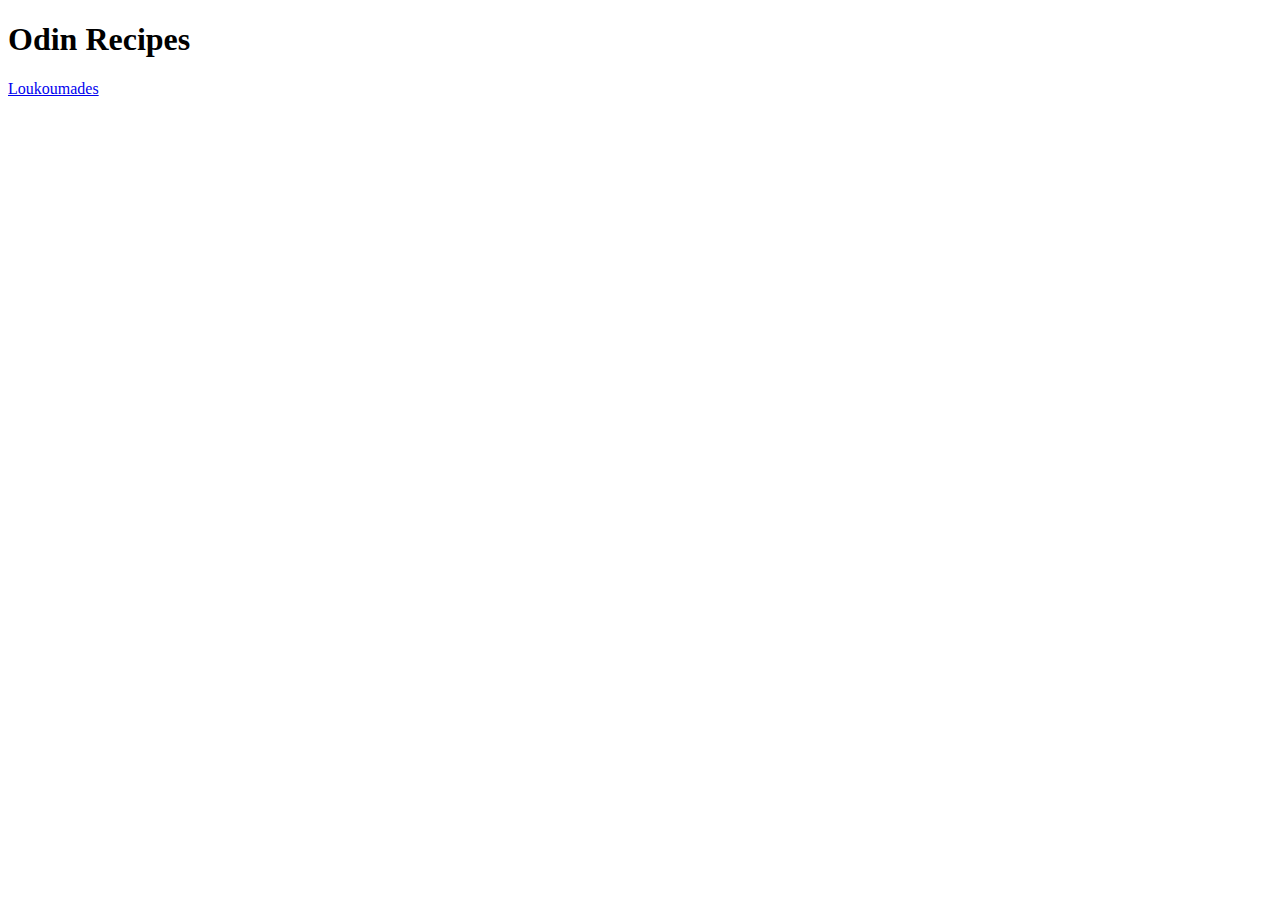
==== index.html @ f4996d9d "Created index.html, img, lokma.html and added content to them to include Loukoumades recipe page." ====
<!DOCTYPE html>
<html lang="en">
<head>
    <meta charset="UTF-8">
    <meta http-equiv="X-UA-Compatible" content="IE=edge">
    <meta name="viewport" content="width=device-width, initial-scale=1.0">
    <title>Odin Recipes</title>
</head>
<body>
    <h1>Odin Recipes</h1>
    <a href="recipes/lokma.html">Loukoumades</a>
</body>
</html>
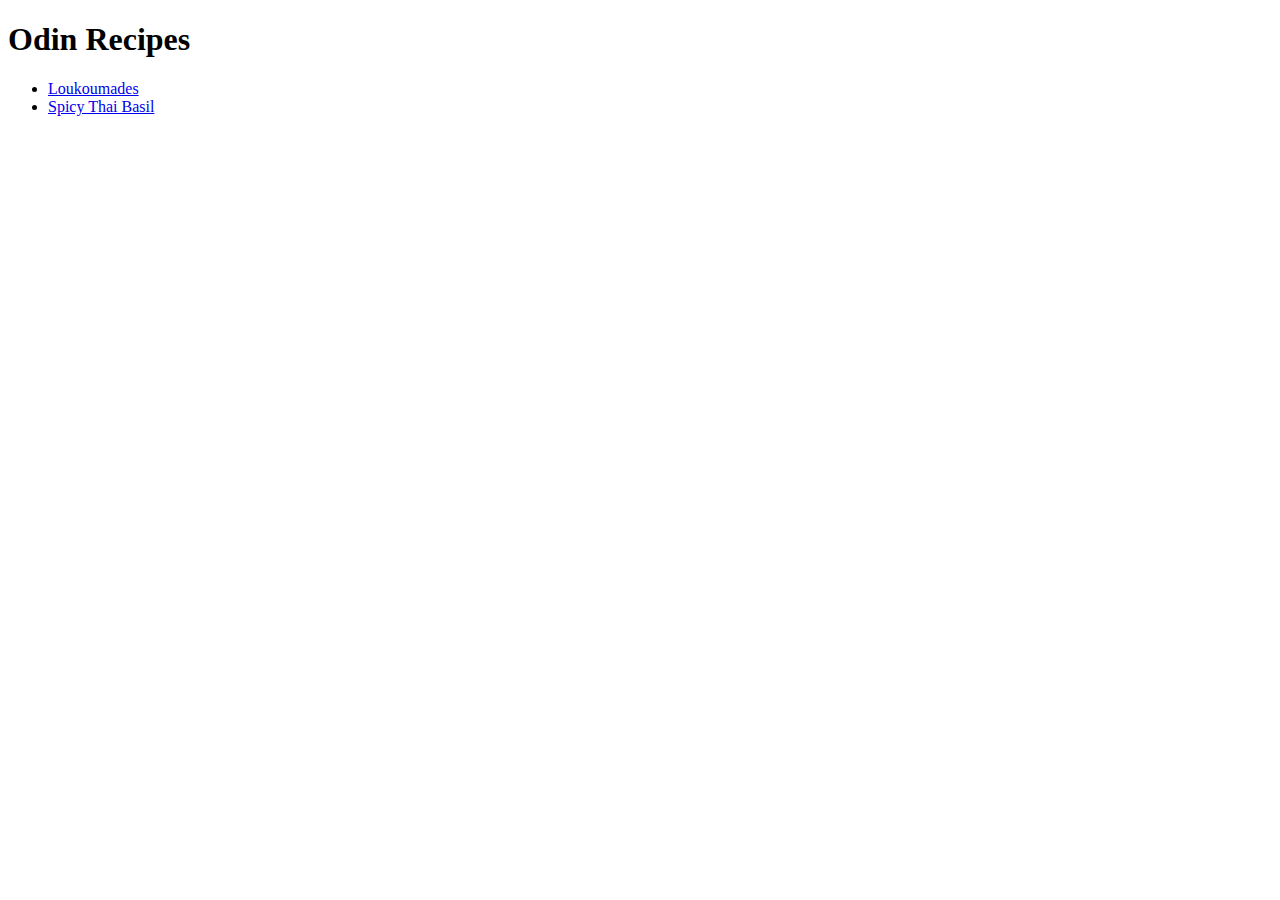
==== commit 42719688: "Create thai.html and link to it from index.html" ====
--- a/index.html
+++ b/index.html
@@ -8,6 +8,9 @@
 </head>
 <body>
     <h1>Odin Recipes</h1>
-    <a href="recipes/lokma.html">Loukoumades</a>
+    <ul>
+        <li><a href="recipes/lokma.html">Loukoumades</a></li>
+        <li><a href="recipes/thai.html">Spicy Thai Basil</a></li>
+    </ul>
 </body>
 </html>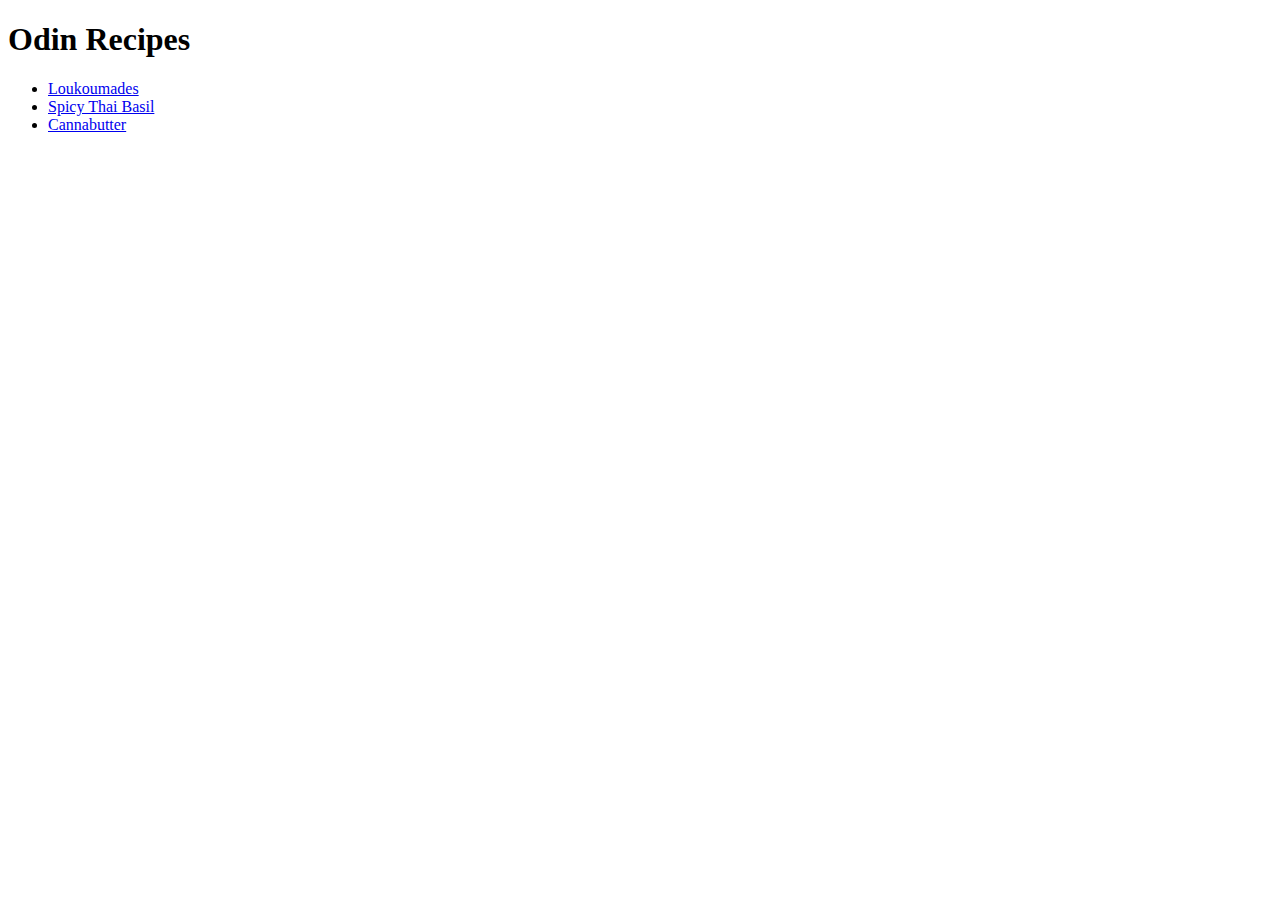
==== commit 075a24fa: "Create cannabutter.html and link to it from index.html" ====
--- a/index.html
+++ b/index.html
@@ -11,6 +11,7 @@
     <ul>
         <li><a href="recipes/lokma.html">Loukoumades</a></li>
         <li><a href="recipes/thai.html">Spicy Thai Basil</a></li>
+        <li><a href="recipes/cannabutter.html">Cannabutter</a></li>
     </ul>
 </body>
 </html>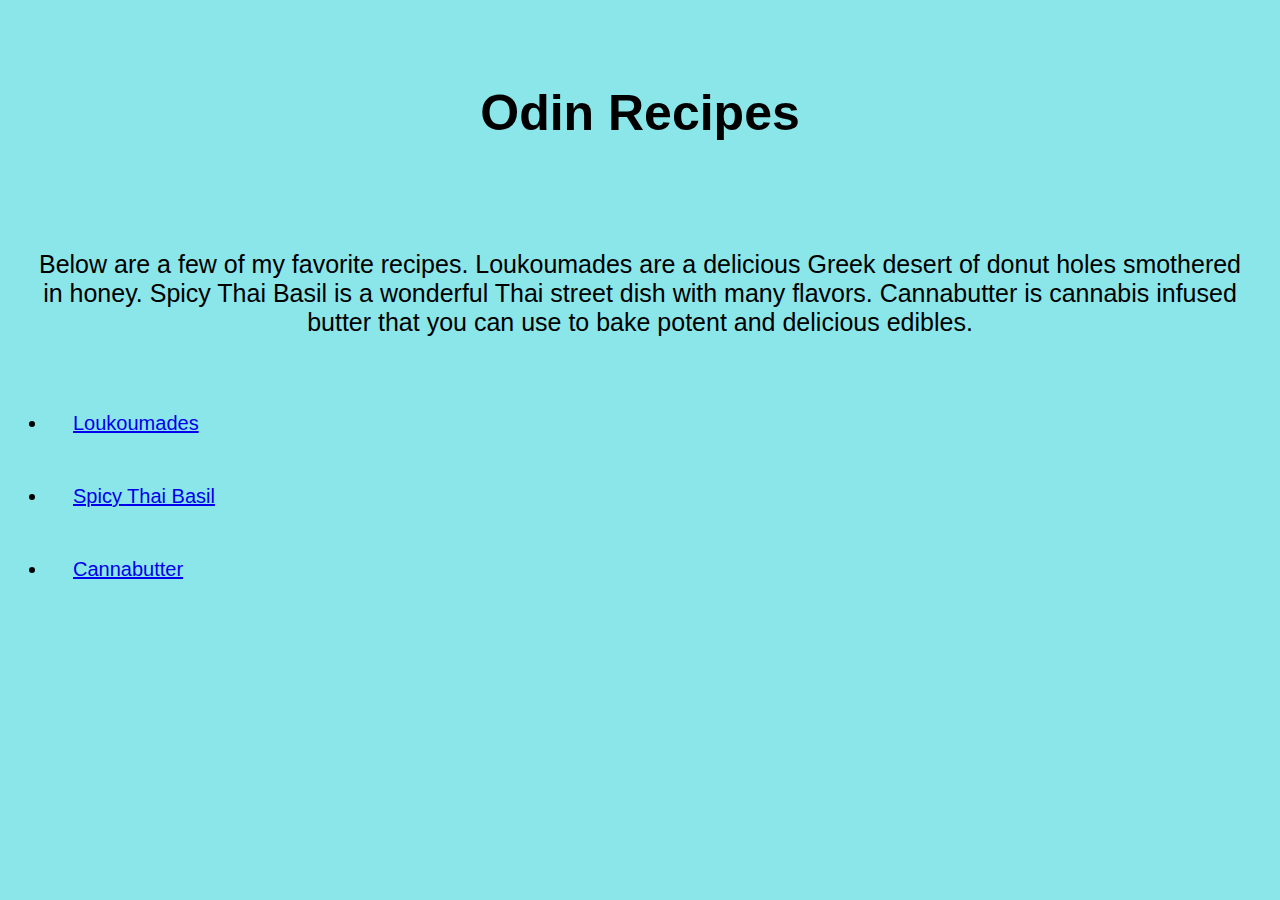
==== commit f689f734: "link styles.css to index.html and add css to styles.css" ====
--- a/index.html
+++ b/index.html
@@ -5,9 +5,11 @@
     <meta http-equiv="X-UA-Compatible" content="IE=edge">
     <meta name="viewport" content="width=device-width, initial-scale=1.0">
     <title>Odin Recipes</title>
+    <link rel="stylesheet" href="styles.css">
 </head>
 <body>
     <h1>Odin Recipes</h1>
+    <p>Below are a few of my favorite recipes. Loukoumades are a delicious Greek desert of donut holes smothered in honey. Spicy Thai Basil is a wonderful Thai street dish with many flavors. Cannabutter is cannabis infused butter that you can use to bake potent and delicious edibles.</p>
     <ul>
         <li><a href="recipes/lokma.html">Loukoumades</a></li>
         <li><a href="recipes/thai.html">Spicy Thai Basil</a></li>
--- a/styles.css
+++ b/styles.css
@@ -0,0 +1,22 @@
+* {
+    background-color: rgb(139, 230, 233);
+    font-family: Verdana, Geneva, Tahoma, sans-serif;
+}
+
+h1 {
+    padding: 50px;
+    text-align: center;
+    font-size: 50px;
+}
+
+p {
+    padding: 25px;
+    text-align: center;
+    font-size: 25px;
+}
+
+li {
+    padding: 25px;
+    text-align: left;
+    font-size: 20px;
+}